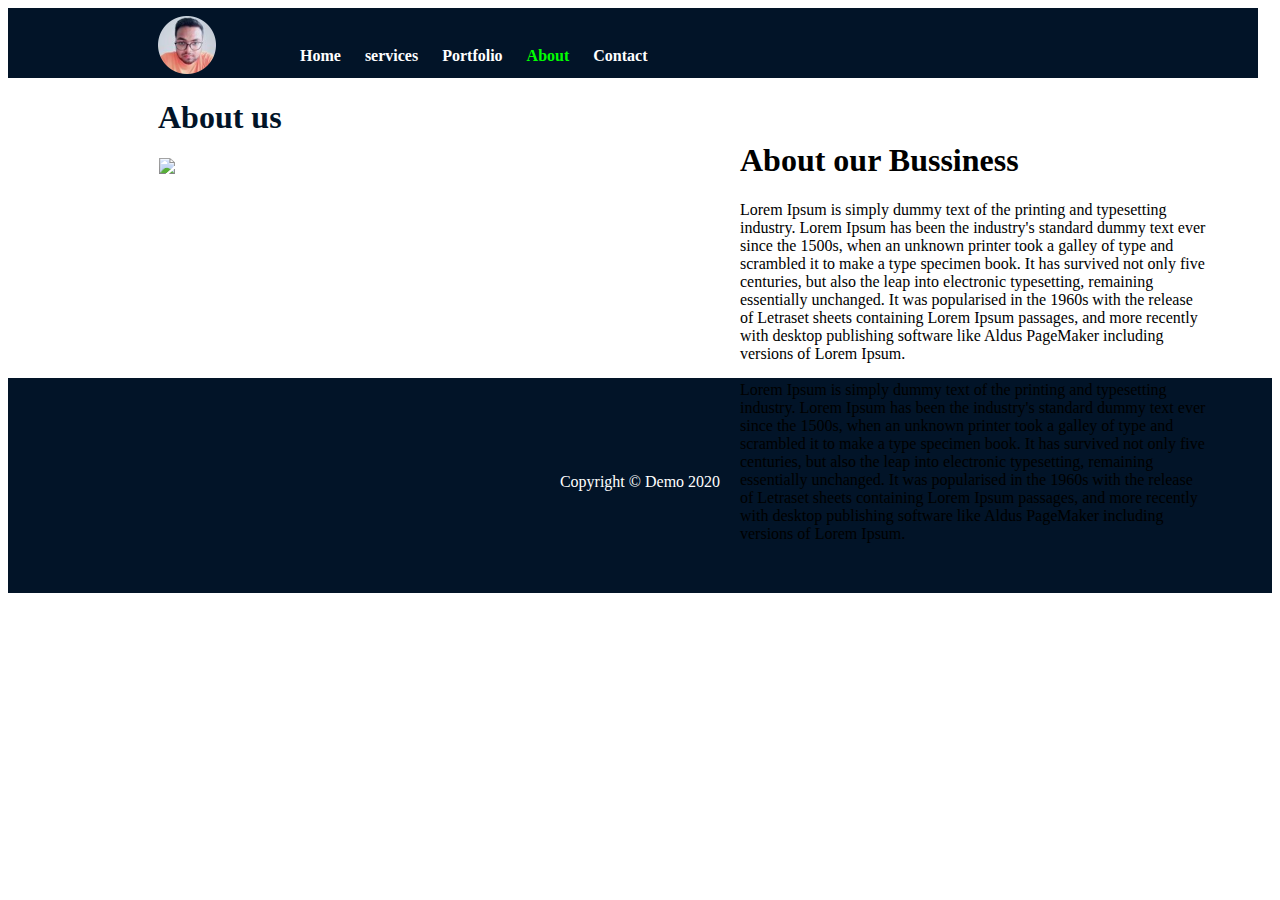
==== about.html @ 57cecfbf "initial commit" ====
<!DOCTYPE html>
<html>
<head>
	<!--this is title of the page-->
	<title>Demo | About us</title>

	<!--Main css-->
	<link rel="stylesheet" type="text/css" href="css/main.css">

</head>
<body>

	<!--this is navigation tab-->
	<nav>
		<img id="Logo" src="img/Logo.png" alt="logo">

		<a href="index.html">Home</a>

		<a href="services.html">services</a>

		<a href="Portfolio.html">Portfolio</a>

		<a class="active" href="About.html">About</a>

		<a href="Contact.html">Contact</a>


	</nav>

	<h1 id="page-title">About us</h1>

	<section id="project1">
		
		<img id="about-image" src="http://via.placeholder.com/500x340">

		<div id="project1">

			<h1>About our Bussiness</h1>

			<p class="About-p">

				Lorem Ipsum is simply dummy text of the printing and typesetting industry. Lorem Ipsum has been the industry's standard dummy text ever since the 1500s, when an unknown printer took a galley of type and scrambled it to make a type specimen book. It has survived not only five centuries, but also the leap into electronic typesetting, remaining essentially unchanged. It was popularised in the 1960s with the release of Letraset sheets containing Lorem Ipsum passages, and more recently with desktop publishing software like Aldus PageMaker including versions of Lorem Ipsum.

				<br>
				<br>

				Lorem Ipsum is simply dummy text of the printing and typesetting industry. Lorem Ipsum has been the industry's standard dummy text ever since the 1500s, when an unknown printer took a galley of type and scrambled it to make a type specimen book. It has survived not only five centuries, but also the leap into electronic typesetting, remaining essentially unchanged. It was popularised in the 1960s with the release of Letraset sheets containing Lorem Ipsum passages, and more recently with desktop publishing software like Aldus PageMaker including versions of Lorem Ipsum.

	
			</p>
			
		</div>

	</section>
	

	<footer>
		
		<p id="footer-text">Copyright &copy; Demo 2020</p>

	</footer>

</body>
</html>
---- css/main.css ----
body{
	font-family: roboto;
}

/* navigation */

nav{
	background:#021428;
	width: 1250px;
	height: 70px;
}

a{
	line-height:4;
	color: white;
	font-weight: bolder;
	text-decoration: none;
	margin-left: 20px;
	position: relative;
	top: -13px;
	left: 40px;
}

a:hover {
	color: yellow;
}

a.active {
	color: lime;
}

img#Logo {
	margin-left: 150px;
	margin-right: 20px;
	margin-top: 8px;
}

/*slideshow */
img#slideshow {
	border-bottom: 10px solid #021428;
	width: 1250px;
}

/* home page content*/
section#paragraph {
    margin: 100px;
}

/* servises page */
h1#page-title {
	margin-left: 150px;
	color: #021428;
}

img#services-slide {
	margin-left: 151px;
	width: 67%;
}

section#services-paragraph {
	margin:100px;
	margin-left: 150px;
}

/*portfolio page */
img#project1-image {
	margin-left: 151px;
}

div#project1 {
	margin-left: 740px;
	position: absolute;
	top: 121px;
	left: 0px;
	width: 466px;
}

a.project1-button {
	width: 100px;
	height: 60px;
	background: #c51a1a;
	padding: 20px;
	position: relative;
	top: 4px;
	left: -21px;
}

img#project2-image {
	margin-left: 740px;
}

div#project2 {
	margin-left: 151px;
	position: absolute;
	top: 513px;
	left: 0px;
	width: 466px;
}

a.project2-button {
	width: 100px;
	height: 60px;
	background: #c51a1a;
	padding: 20px;
	position: relative;
	top: 4px;
	left: -21px;
}

img#project3-image {
	margin-left: 151px;
}

div#project3 {
	margin-left: 740px;
	position: absolute;
	top: 896px;
	left: 0px;
	width: 466px;
}

a.project3-button {
	width: 100px;
	height: 60px;
	background: #c51a1a;
	padding: 20px;
	position: relative;
	top: 4px;
	left: -21px;
}

/* about page*/
img#about-image {
	margin-left: 151px;
}

/*contact page*/
form {
	margin-left: 151px;	
}

.form-control {
	display: block;
	width: 40%;
	padding: .375rem .75rem;
	font-size: 1rem;
	line-height: 1.5;
	color: #495057;
	background-color: #fff;
	background-clip: padding-box;
	border: 1px solid #ced4da;
	border-radius:.25rem;
	transition: border-color .15s ease-in-out, box-shadow .15s ease-in-out;
}

.btn-primary {
	color: white;
	background-color: #007bff;
	border-color: #007bff;
}

.btn-primary:hover {
	color:white;
	background-color:blue;
	border-color:blue;
}

.btn {
	display: inline-block;
	font-weight: 400;
	text-align: center;
	white-space: nowrap;
	vertical-align: middle;
	user-select: none;
	border: 1px solid transparent;
	padding:.375rem .75rem;
	font-size: 1rem;
	line-height: 1.5;
	border-radius: .25rem;
	transition: border-color .15s ease-in-out, box-shadow .15s ease-in-out;
}


/*footer*/
footer {
	margin-top: 200px;
	background: #021428;
	width: 100%;
	height: 215px;
	color: white;
}

p#footer-text {
	line-height: 13;
	text-align: center;
}
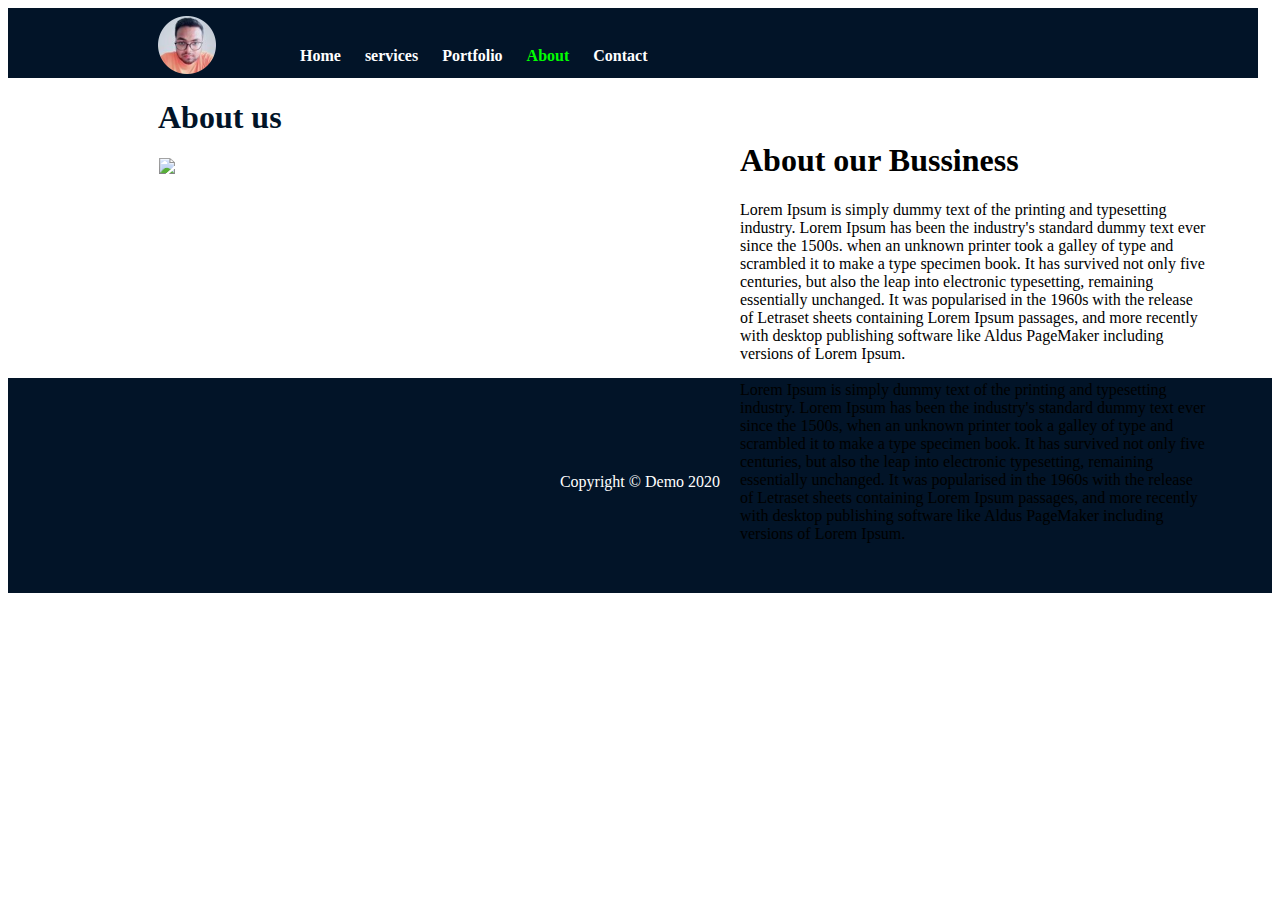
==== commit d659bbd4: "Update about.html" ====
--- a/about.html
+++ b/about.html
@@ -39,7 +39,7 @@
 
 			<p class="About-p">
 
-				Lorem Ipsum is simply dummy text of the printing and typesetting industry. Lorem Ipsum has been the industry's standard dummy text ever since the 1500s, when an unknown printer took a galley of type and scrambled it to make a type specimen book. It has survived not only five centuries, but also the leap into electronic typesetting, remaining essentially unchanged. It was popularised in the 1960s with the release of Letraset sheets containing Lorem Ipsum passages, and more recently with desktop publishing software like Aldus PageMaker including versions of Lorem Ipsum.
+				Lorem Ipsum is simply dummy text of the printing and typesetting industry. Lorem Ipsum has been the industry's standard dummy text ever since the 1500s. when an unknown printer took a galley of type and scrambled it to make a type specimen book. It has survived not only five centuries, but also the leap into electronic typesetting, remaining essentially unchanged. It was popularised in the 1960s with the release of Letraset sheets containing Lorem Ipsum passages, and more recently with desktop publishing software like Aldus PageMaker including versions of Lorem Ipsum.
 
 				<br>
 				<br>
@@ -61,4 +61,4 @@
 	</footer>
 
 </body>
-</html>+</html>
